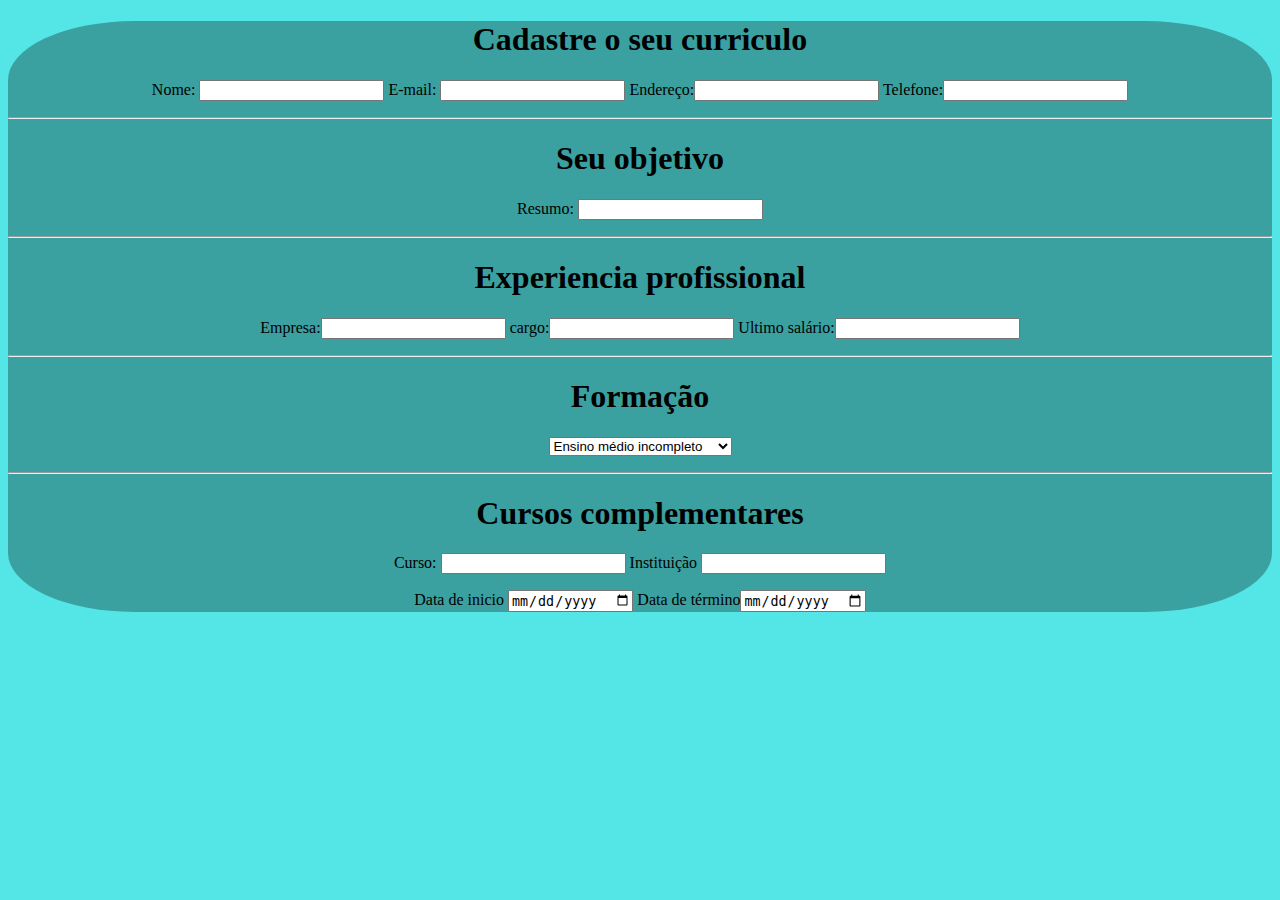
==== curriculo.html @ b6830d74 "versão um" ====
<!DOCTYPE html>
<html lang="pt-br">
<head>
    <meta charset="UTF-8">
    <meta http-equiv="X-UA-Compatible" content="IE=edge">
    <meta name="viewport" content="width=device-width, initial-scale=1.0">
    <title>Document</title>
    <link rel="stylesheet" href="style.css"
</head>
<body><center>
    <main>
    
<h1>Cadastre o seu curriculo </h1>
<p>Nome: <input type="text">
E-mail: <input type="email">  
Endereço:<input type="text">
Telefone:<input type="number"></p>
    
<hr>
<H1>Seu objetivo</H1>
<p>Resumo: <input type="text"></p>
<hr>
<h1>Experiencia profissional</h1>
<p>Empresa:<input type="text">
cargo:<input type="text">
Ultimo salário:<input type="text"></p>
<hr>
<h1>Formação</h1>
<p> <select id="ensino médio"><option value="Ensino médio incompleto">Ensino médio incompleto</option> 
<option> Ensino médio cursando</option>
<option> Ensino médio completo</option>
<option> Ensino superior incompleto</option>
<option> Ensino superior cursando</option>
<option> Ensino médio completo</option>
</select></p>
<hr>
<h1>Cursos complementares</h1>
    <meta name="viewport" content="width=device-width, initial-scale=1.0">
<p>Curso: <input type="text"> Instituição <input type="text"></p>
<p>Data de inicio <input type="date">
    Data de término<input type="date">
    


</main>
</center>
    
</body>
</html>
---- style.css ----
body{
    background-color: rgb(84, 230, 230);
}
main{
    background-color: rgba(0,0,0, 0.3);
    border-radius: 10%;
}
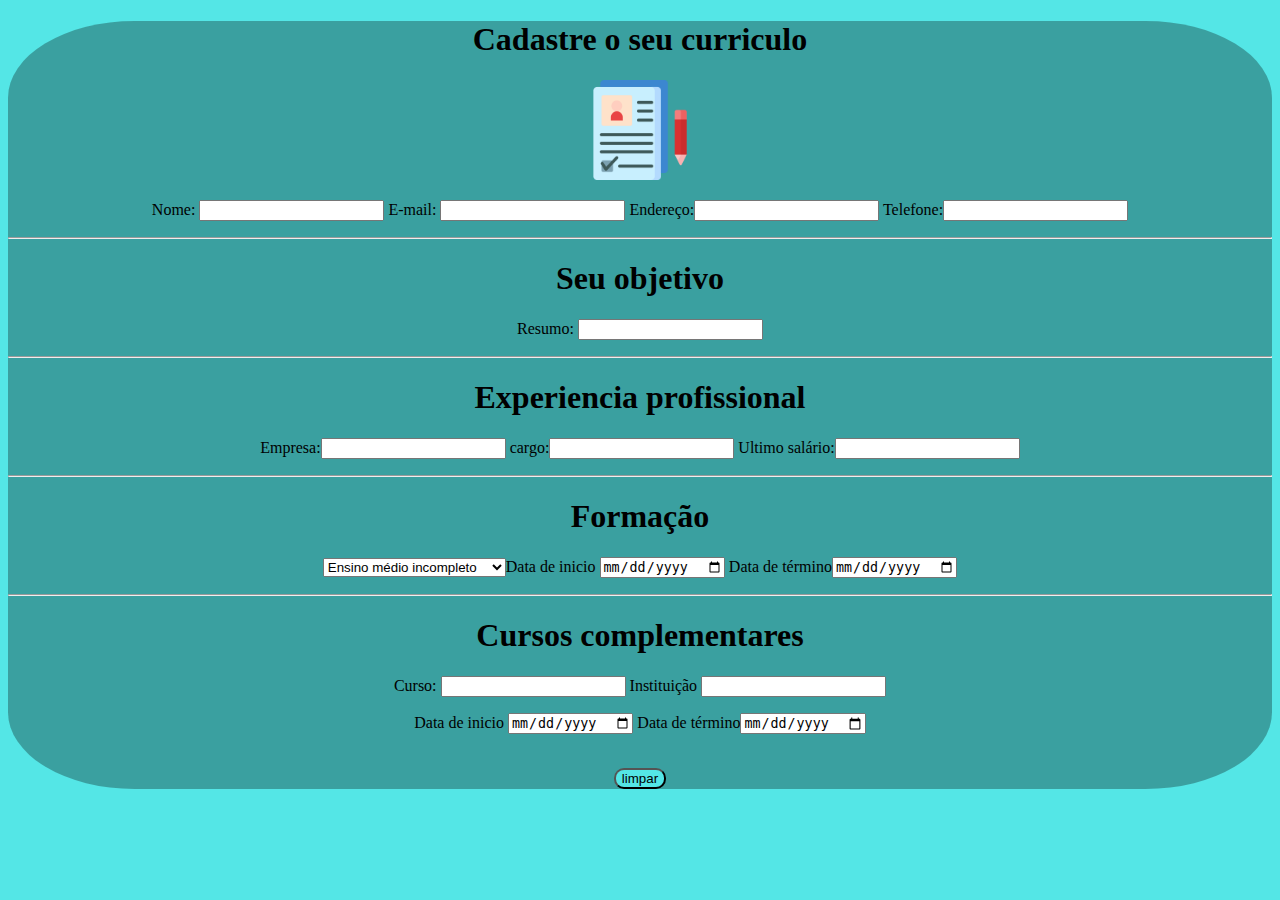
==== commit a0d28fa4: "versão dois" ====
--- a/curriculo.html
+++ b/curriculo.html
@@ -9,8 +9,10 @@
 </head>
 <body><center>
     <main>
+        <form>
     
 <h1>Cadastre o seu curriculo </h1>
+<img src="fundo.png" alt="ficha de cadastro" height="100" width="100">
 <p>Nome: <input type="text">
 E-mail: <input type="email">  
 Endereço:<input type="text">
@@ -32,16 +34,20 @@
 <option> Ensino superior incompleto</option>
 <option> Ensino superior cursando</option>
 <option> Ensino médio completo</option>
-</select></p>
+</select>Data de inicio <input type="date">
+    Data de término<input type="date">
 <hr>
 <h1>Cursos complementares</h1>
     <meta name="viewport" content="width=device-width, initial-scale=1.0">
 <p>Curso: <input type="text"> Instituição <input type="text"></p>
 <p>Data de inicio <input type="date">
     Data de término<input type="date">
-    
-
-
+    <br><br>
+    <p class="btn btn-outline-info">
+    <input type="reset" value="limpar" class="botao">
+        </button>
+    </p>
+</form>
 </main>
 </center>
     
--- a/style.css
+++ b/style.css
@@ -5,4 +5,8 @@
 main{
     background-color: rgba(0,0,0, 0.3);
     border-radius: 10%;
+}
+.botao{
+    background-color: rgb(84, 230, 230);
+border-radius: 10px;
 }